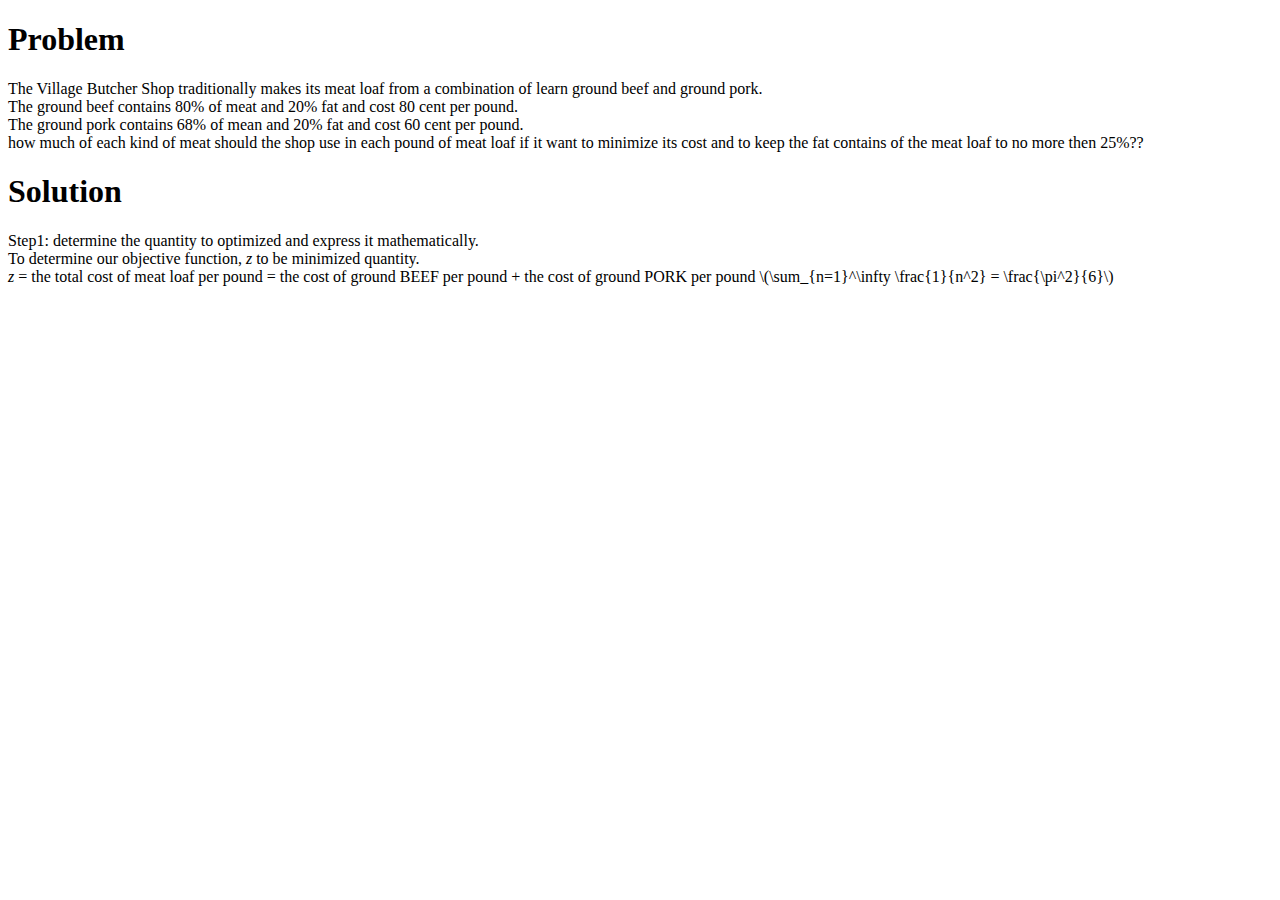
==== villageButcherShop.html @ 0b2430c6 "mathExp Worked" ====
<!DOCTYPE html>
<html>
<head>
<script type="text/x-mathjax-config">
  MathJax.Hub.Config({ tex2jax: { inlineMath: [['$','$'], ["\\(","\\)"]] } });
</script>
<script type="text/javascript"
  src="http://cdn.mathjax.org/mathjax/latest/MathJax.js?config=TeX-AMS_HTML">
</script>
<meta http-equiv="X-UA-Compatible" CONTENT="IE=EmulateIE7" />

	<title>Village Butcher Shop Problem</title>
</head>
<body>
<h1>Problem</h1>
<p>The Village Butcher Shop traditionally makes its meat loaf from a combination of learn ground beef and ground pork. <br /> 
The ground beef contains 80% of meat and 20% fat and cost 80 cent per pound. <br />
The ground pork contains 68% of mean and 20% fat and cost 60 cent per pound. <br />
how much of each kind of meat should the shop use in each pound of meat loaf if it want to minimize its cost and to keep the fat contains of the meat loaf to no more then 25%??<br />
</p>
<h1>Solution</h1>
<p>
	<large>Step1: determine the quantity to optimized and express it mathematically.</large><br />
	To determine our objective function, <i> z </i> to be minimized quantity.<br />
	<i> z </i> = the total cost of meat loaf per pound 
	= the cost of ground BEEF per pound + the cost of ground PORK per pound 
\(\sum_{n=1}^\infty \frac{1}{n^2} = \frac{\pi^2}{6}\)
</script>



</p>
</body>
</html>
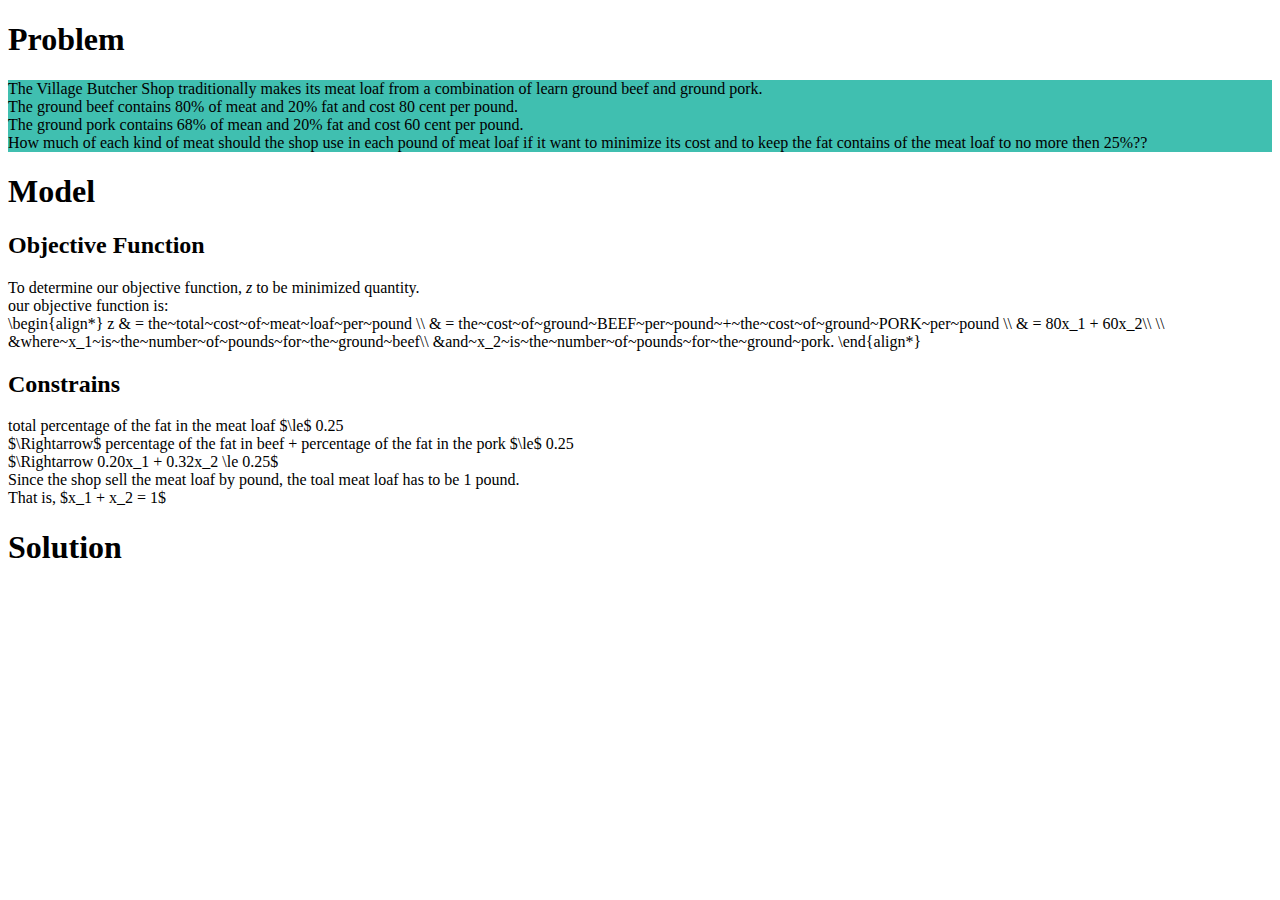
==== commit 10f1b4ab: "edit" ====
--- a/villageButcherShop.html
+++ b/villageButcherShop.html
@@ -7,28 +7,40 @@
 <script type="text/javascript"
   src="http://cdn.mathjax.org/mathjax/latest/MathJax.js?config=TeX-AMS_HTML">
 </script>
+<link rel="stylesheet" type="text/css" href="css/villageButcherShop.css">
 <meta http-equiv="X-UA-Compatible" CONTENT="IE=EmulateIE7" />
 
 	<title>Village Butcher Shop Problem</title>
 </head>
 <body>
 <h1>Problem</h1>
-<p>The Village Butcher Shop traditionally makes its meat loaf from a combination of learn ground beef and ground pork. <br /> 
+<p class="problem">The Village Butcher Shop traditionally makes its meat loaf from a combination of learn ground beef and ground pork. <br /> 
 The ground beef contains 80% of meat and 20% fat and cost 80 cent per pound. <br />
 The ground pork contains 68% of mean and 20% fat and cost 60 cent per pound. <br />
-how much of each kind of meat should the shop use in each pound of meat loaf if it want to minimize its cost and to keep the fat contains of the meat loaf to no more then 25%??<br />
+How much of each kind of meat should the shop use in each pound of meat loaf if it want to minimize its cost and to keep the fat contains of the meat loaf to no more then 25%??<br />
+</p>
+<h1>Model</h1>
+<p>
+	<h2>Objective Function</h2>
+	To determine our objective function, <i> z </i> to be minimized quantity.<br />
+	our objective function is:<br />
+\begin{align*}
+ z & = the~total~cost~of~meat~loaf~per~pound \\
+   & = the~cost~of~ground~BEEF~per~pound~+~the~cost~of~ground~PORK~per~pound  \\
+   & = 80x_1 + 60x_2\\
+   \\
+   &where~x_1~is~the~number~of~pounds~for~the~ground~beef\\
+   &and~x_2~is~the~number~of~pounds~for~the~ground~pork.
+\end{align*}
+</p>
+<h2>Constrains</h2>
+<p class="constrains">
+total percentage of the fat in the meat loaf $\le$ 0.25 <br />
+$\Rightarrow$ percentage of the fat in beef + percentage of the fat in the pork $\le$ 0.25<br />
+$\Rightarrow 0.20x_1 + 0.32x_2 \le 0.25$ <br />
+Since the shop sell the meat loaf by pound, the toal meat loaf has to be 1 pound. <br />
+That is, $x_1 + x_2 = 1$
 </p>
 <h1>Solution</h1>
-<p>
-	<large>Step1: determine the quantity to optimized and express it mathematically.</large><br />
-	To determine our objective function, <i> z </i> to be minimized quantity.<br />
-	<i> z </i> = the total cost of meat loaf per pound 
-	= the cost of ground BEEF per pound + the cost of ground PORK per pound 
-\(\sum_{n=1}^\infty \frac{1}{n^2} = \frac{\pi^2}{6}\)
-</script>
-
-
-
-</p>
 </body>
 </html>--- a/css/villageButcherShop.css
+++ b/css/villageButcherShop.css
@@ -0,0 +1,4 @@
+.problem{
+	background-color: #40bfb0;
+
+}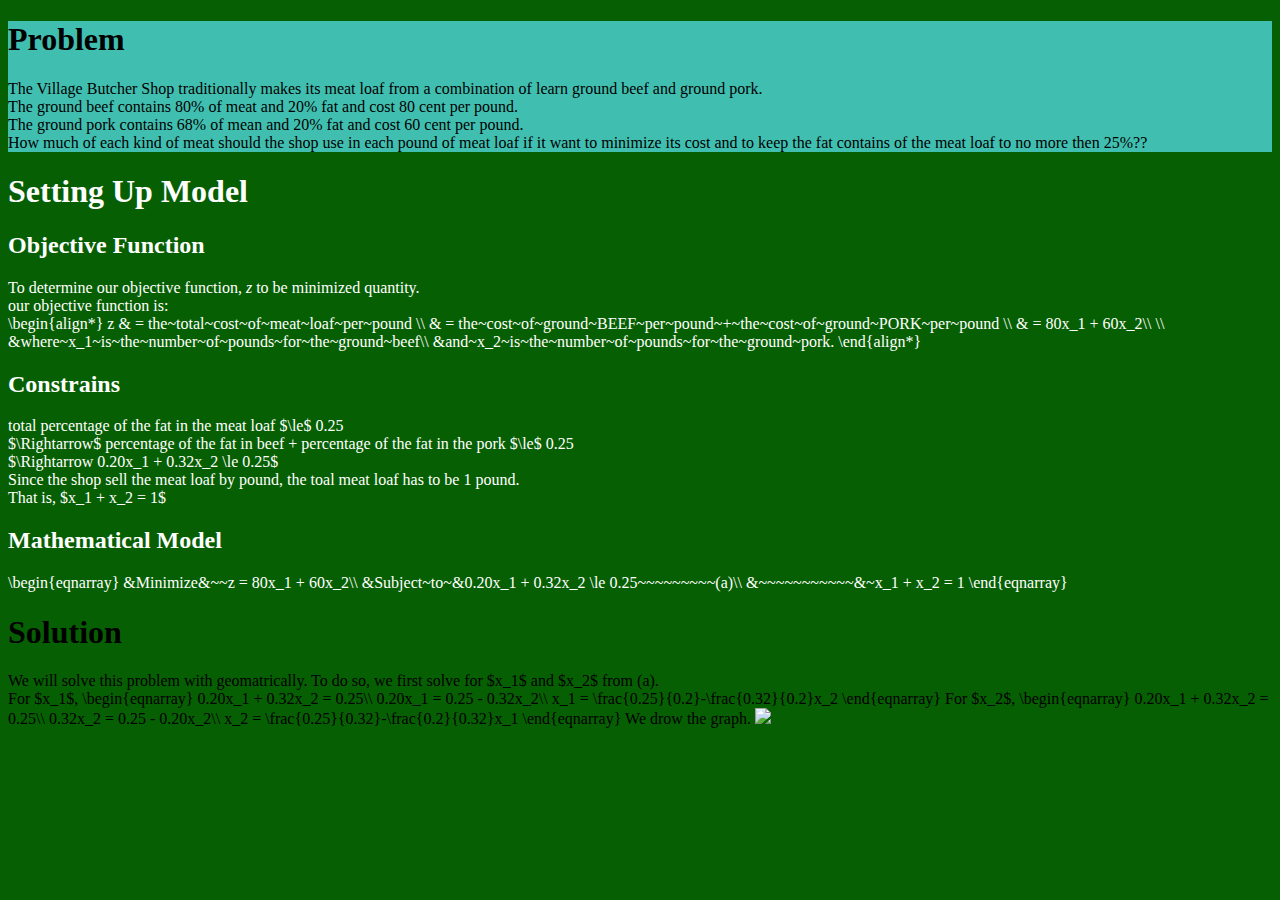
==== commit c7b7e4e5: "modefy" ====
--- a/villageButcherShop.html
+++ b/villageButcherShop.html
@@ -13,13 +13,16 @@
 	<title>Village Butcher Shop Problem</title>
 </head>
 <body>
+<div class="prob">
 <h1>Problem</h1>
-<p class="problem">The Village Butcher Shop traditionally makes its meat loaf from a combination of learn ground beef and ground pork. <br /> 
+<p>The Village Butcher Shop traditionally makes its meat loaf from a combination of learn ground beef and ground pork. <br /> 
 The ground beef contains 80% of meat and 20% fat and cost 80 cent per pound. <br />
 The ground pork contains 68% of mean and 20% fat and cost 60 cent per pound. <br />
 How much of each kind of meat should the shop use in each pound of meat loaf if it want to minimize its cost and to keep the fat contains of the meat loaf to no more then 25%??<br />
 </p>
-<h1>Model</h1>
+</div>
+<div class="model">
+<h1>Setting Up Model</h1>
 <p>
 	<h2>Objective Function</h2>
 	To determine our objective function, <i> z </i> to be minimized quantity.<br />
@@ -41,6 +44,36 @@
 Since the shop sell the meat loaf by pound, the toal meat loaf has to be 1 pound. <br />
 That is, $x_1 + x_2 = 1$
 </p>
+<h2>Mathematical Model</h2>
+\begin{eqnarray}
+&Minimize&~~z = 80x_1 + 60x_2\\
+&Subject~to~&0.20x_1 + 0.32x_2 \le 0.25~~~~~~~~~(a)\\
+&~~~~~~~~~~~&~x_1 + x_2 = 1
+\end{eqnarray}
+<br />
+</div>
+
+
+
+
 <h1>Solution</h1>
+<p>We will solve this problem with geomatrically.
+To do so, we first solve for $x_1$ and $x_2$ from (a).<br />
+For $x_1$, 
+\begin{eqnarray}
+0.20x_1 + 0.32x_2 = 0.25\\
+0.20x_1 = 0.25 - 0.32x_2\\
+x_1 = \frac{0.25}{0.2}-\frac{0.32}{0.2}x_2
+\end{eqnarray}
+For $x_2$, 
+\begin{eqnarray}
+0.20x_1 + 0.32x_2 = 0.25\\
+0.32x_2 = 0.25 - 0.20x_2\\
+x_2 = \frac{0.25}{0.32}-\frac{0.2}{0.32}x_1
+\end{eqnarray}
+We drow the graph.
+<img src="/Users/kaya/Documents/Kaya_Page/Math/RES/villageButcherShop.png">
+</p>
+
 </body>
 </html>--- a/css/villageButcherShop.css
+++ b/css/villageButcherShop.css
@@ -1,4 +1,11 @@
-.problem{
+body{
+	background-color: #075F03;
+
+}
+.prob{
 	background-color: #40bfb0;
 
+}
+.model{
+	color:white;
 }